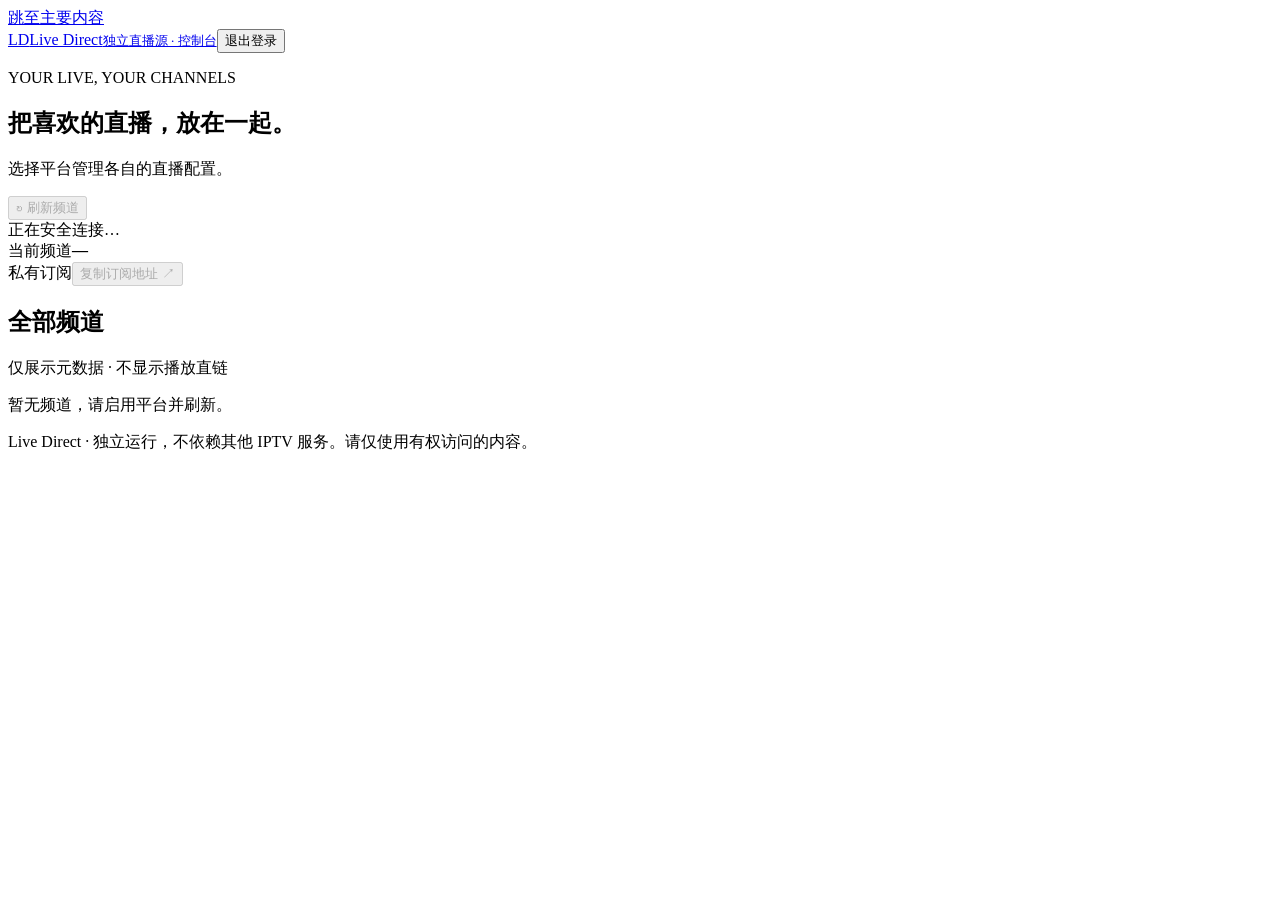
==== live_direct/web/index.html @ 9541593f "Optimize discovery and add safe Douyin share reflow playback" ====
<!doctype html>
<html lang="zh-CN"><head><meta charset="utf-8"><meta name="viewport" content="width=device-width, initial-scale=1"><meta name="referrer" content="no-referrer"><title>Live Direct · 直播控制台</title><link rel="stylesheet" href="/static/style.css"><script defer src="/static/qrcode.min.js"></script><script defer src="/static/admin.js"></script></head>
<body><a class="skip-link" href="#main">跳至主要内容</a><div class="shell"><header><a class="brand" href="/admin"><span class="mark">LD</span><span>Live Direct<small>独立直播源 · 控制台</small></span></a><button id="logout" class="text-button" type="button">退出登录</button></header>
<nav id="platform-nav" class="platform-nav" aria-label="控制台导航"></nav>
<main id="main"><section class="intro"><div><p class="eyebrow">YOUR LIVE, YOUR CHANNELS</p><h1 id="page-title">把喜欢的直播，放在一起。</h1><p id="page-description" class="muted">选择平台管理各自的直播配置。</p></div><button id="refresh" class="secondary" type="button" disabled>↻ 刷新频道</button></section>
<div id="notice" class="notice" role="status" aria-live="polite">正在安全连接…</div>
<section id="overview" class="overview" aria-label="运行概览"><div><span class="muted">当前频道</span><strong id="channel-count">—</strong></div><div id="platform-statuses" class="platform-statuses"></div><div class="subscription"><span class="muted">私有订阅</span><button id="copy-subscription" class="text-button" type="button" disabled>复制订阅地址 ↗</button></div></section>
<form id="config-form" hidden><div class="platform-grid"><section class="card" data-platform="douyin" hidden><div class="card-heading"><div class="platform-name"><span class="platform-icon dy">抖</span><div><h2>抖音直播</h2><p class="muted">分享链接 + 分类推荐</p></div></div><label class="toggle"><input type="checkbox" id="douyin-enabled" data-config-key="enabled" aria-label="启用抖音"><span></span></label></div>
<label for="douyin-share-links">手机分享链接（可选）</label><textarea id="douyin-share-links" data-config-key="share_links" data-value-type="lines" rows="3" placeholder="每行一个 https://v.douyin.com/短码/ 或含一个短链接的手机分享文案" aria-describedby="douyin-share-links-hint"></textarea><p id="douyin-share-links-hint" class="hint">最多 100 条，每条不超过 2048 字符；每行仅含一个抖音短链接，保存时自动提取并去重。通过手机分享链接添加主播；旧版房间配置仅作兼容保留。分享链接可能过期，主播重开播后如无法获取，请重新分享并更新链接。</p>
<label for="douyin-categories">推荐分类</label><input id="douyin-categories" data-config-key="categories" data-value-type="list" placeholder="例如：游戏, 音乐（留空不抓取推荐）"><p class="hint">分类名称或分类 ID，以逗号分隔。</p>
<div class="field-grid"><div><label for="douyin-count">推荐数量</label><input id="douyin-count" data-config-key="count" data-value-type="number" type="number" min="0" max="100" required></div><div><label for="douyin-min-viewers">最低热度</label><input id="douyin-min-viewers" data-config-key="min_viewers" data-value-type="number" type="number" min="0" max="1000000000" required></div></div>
<label for="douyin-quality">画质偏好</label><select id="douyin-quality" data-config-key="quality"><option value="FULL_HD1">原画 · FULL_HD1</option><option value="HD1">高清 · HD1</option><option value="SD2">标清 · SD2</option><option value="SD1">流畅 · SD1</option></select></section>
<section class="card" data-platform="bilibili" hidden><div class="card-heading"><div class="platform-name"><span class="platform-icon bili">哔</span><div><h2>哔哩哔哩</h2><p class="muted">手动房间 + 分区推荐</p></div></div><label class="toggle"><input type="checkbox" id="bilibili-enabled" data-config-key="enabled" aria-label="启用哔哩哔哩"><span></span></label></div>
<label for="bilibili-rooms">手动房间</label><textarea id="bilibili-rooms" data-config-key="rooms" data-value-type="list" rows="3" placeholder="每行一个房间 ID 或官方直播间链接"></textarea><p class="hint">仅接受数字 ID 或 live.bilibili.com 房间链接。</p>
<label for="bilibili-areas">推荐分区</label><input id="bilibili-areas" data-config-key="areas" data-value-type="list" placeholder="例如：网游, 赛事（留空不抓取推荐）"><p class="hint">分区名称或分区 ID，以逗号分隔。</p>
<div class="field-grid"><div><label for="bilibili-top-per-area">每区数量</label><input id="bilibili-top-per-area" data-config-key="top_per_area" data-value-type="number" type="number" min="0" max="50" required></div><div><label for="bilibili-min-online">最低人气</label><input id="bilibili-min-online" data-config-key="min_online" data-value-type="number" type="number" min="0" max="1000000000" required></div></div>
<label for="bilibili-quality">画质偏好</label><select id="bilibili-quality" data-config-key="quality" data-value-type="number"><option value="10000">原画 · 10000</option><option value="30000">杜比 · 30000</option><option value="20000">4K · 20000</option><option value="400">蓝光 · 400</option><option value="250">超清 · 250</option><option value="150">高清 · 150</option><option value="80">流畅 · 80</option><option value="0">自动 · 0</option></select><label class="check"><input id="bilibili-prefer-avc" data-config-key="prefer_avc" type="checkbox">优先 H.264，提升播放器兼容性</label>
<details><summary>登录态（可选）<span id="secret-state" class="secret-state">未配置</span></summary><p class="hint">仅表示凭证已保存，不代表登录有效。匿名可用时无需配置。凭证只发往固定官方接口，不回显、不写入浏览器存储。</p><div class="qr-action-row"><button id="bilibili-qr-btn" class="secondary" type="button">📷 扫码登录 Bilibili</button><span class="muted">使用哔哩哔哩手机客户端扫码快速授权</span></div><div id="bilibili-qr-box" class="qr-box" hidden><div id="bilibili-qr-code" class="qr-code"></div><p id="bilibili-qr-status" class="qr-status muted">正在生成二维码…</p><button id="bilibili-qr-cancel" class="text-button" type="button">取消扫码</button></div><label for="bilibili-sessdata">手动替换 SESSDATA</label><input id="bilibili-sessdata" type="password" autocomplete="new-password" spellcheck="false" placeholder="留空保留现有凭证"><label class="check"><input id="clear-sessdata" type="checkbox">明确清除已保存的 SESSDATA</label></details></section></div>
<div class="save-bar"><p class="muted">画质取决于直播间实际可用档位；HTTP-FLV 优先，HLS 兼容性由播放器决定。</p><button id="save" type="submit" disabled>保存配置</button></div></form>
<section class="card channels"><div class="card-heading"><h2 id="channels-heading">全部频道</h2><span class="muted">仅展示元数据 · 不显示播放直链</span></div><div id="channel-list" class="channel-list"><p class="muted">暂无频道，请启用平台并刷新。</p></div></section>
<footer>Live Direct · 独立运行，不依赖其他 IPTV 服务。请仅使用有权访问的内容。</footer></main></div></body></html>
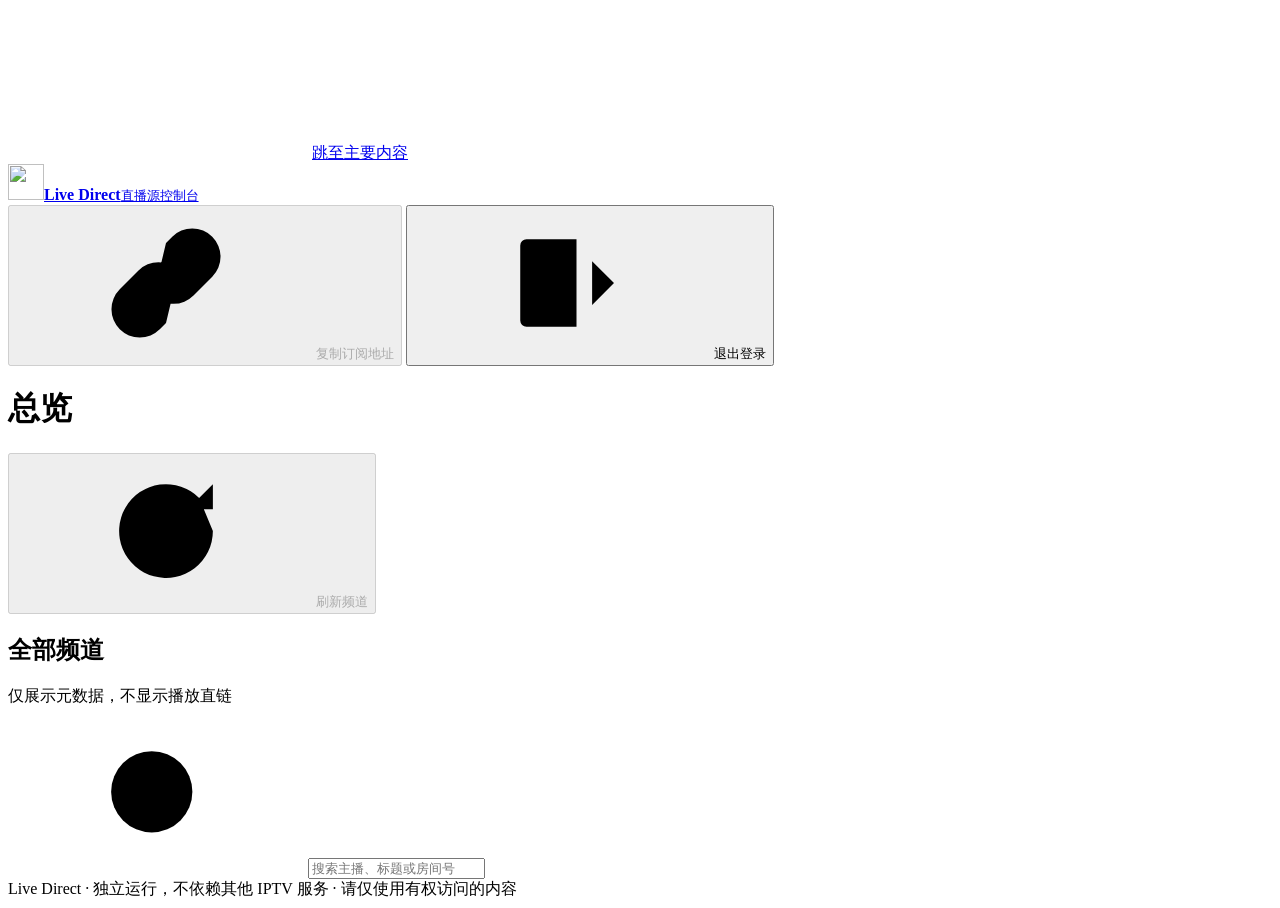
==== commit 849cb3ca: "Redesign admin console and add project icon - Sidebar layout with per-platform status dots and chann" ====
--- a/live_direct/web/index.html
+++ b/live_direct/web/index.html
@@ -1,21 +1,66 @@
 <!doctype html>
-<html lang="zh-CN"><head><meta charset="utf-8"><meta name="viewport" content="width=device-width, initial-scale=1"><meta name="referrer" content="no-referrer"><title>Live Direct · 直播控制台</title><link rel="stylesheet" href="/static/style.css"><script defer src="/static/qrcode.min.js"></script><script defer src="/static/admin.js"></script></head>
-<body><a class="skip-link" href="#main">跳至主要内容</a><div class="shell"><header><a class="brand" href="/admin"><span class="mark">LD</span><span>Live Direct<small>独立直播源 · 控制台</small></span></a><button id="logout" class="text-button" type="button">退出登录</button></header>
-<nav id="platform-nav" class="platform-nav" aria-label="控制台导航"></nav>
-<main id="main"><section class="intro"><div><p class="eyebrow">YOUR LIVE, YOUR CHANNELS</p><h1 id="page-title">把喜欢的直播，放在一起。</h1><p id="page-description" class="muted">选择平台管理各自的直播配置。</p></div><button id="refresh" class="secondary" type="button" disabled>↻ 刷新频道</button></section>
-<div id="notice" class="notice" role="status" aria-live="polite">正在安全连接…</div>
-<section id="overview" class="overview" aria-label="运行概览"><div><span class="muted">当前频道</span><strong id="channel-count">—</strong></div><div id="platform-statuses" class="platform-statuses"></div><div class="subscription"><span class="muted">私有订阅</span><button id="copy-subscription" class="text-button" type="button" disabled>复制订阅地址 ↗</button></div></section>
-<form id="config-form" hidden><div class="platform-grid"><section class="card" data-platform="douyin" hidden><div class="card-heading"><div class="platform-name"><span class="platform-icon dy">抖</span><div><h2>抖音直播</h2><p class="muted">分享链接 + 分类推荐</p></div></div><label class="toggle"><input type="checkbox" id="douyin-enabled" data-config-key="enabled" aria-label="启用抖音"><span></span></label></div>
-<label for="douyin-share-links">手机分享链接（可选）</label><textarea id="douyin-share-links" data-config-key="share_links" data-value-type="lines" rows="3" placeholder="每行一个 https://v.douyin.com/短码/ 或含一个短链接的手机分享文案" aria-describedby="douyin-share-links-hint"></textarea><p id="douyin-share-links-hint" class="hint">最多 100 条，每条不超过 2048 字符；每行仅含一个抖音短链接，保存时自动提取并去重。通过手机分享链接添加主播；旧版房间配置仅作兼容保留。分享链接可能过期，主播重开播后如无法获取，请重新分享并更新链接。</p>
-<label for="douyin-categories">推荐分类</label><input id="douyin-categories" data-config-key="categories" data-value-type="list" placeholder="例如：游戏, 音乐（留空不抓取推荐）"><p class="hint">分类名称或分类 ID，以逗号分隔。</p>
-<div class="field-grid"><div><label for="douyin-count">推荐数量</label><input id="douyin-count" data-config-key="count" data-value-type="number" type="number" min="0" max="100" required></div><div><label for="douyin-min-viewers">最低热度</label><input id="douyin-min-viewers" data-config-key="min_viewers" data-value-type="number" type="number" min="0" max="1000000000" required></div></div>
-<label for="douyin-quality">画质偏好</label><select id="douyin-quality" data-config-key="quality"><option value="FULL_HD1">原画 · FULL_HD1</option><option value="HD1">高清 · HD1</option><option value="SD2">标清 · SD2</option><option value="SD1">流畅 · SD1</option></select></section>
-<section class="card" data-platform="bilibili" hidden><div class="card-heading"><div class="platform-name"><span class="platform-icon bili">哔</span><div><h2>哔哩哔哩</h2><p class="muted">手动房间 + 分区推荐</p></div></div><label class="toggle"><input type="checkbox" id="bilibili-enabled" data-config-key="enabled" aria-label="启用哔哩哔哩"><span></span></label></div>
-<label for="bilibili-rooms">手动房间</label><textarea id="bilibili-rooms" data-config-key="rooms" data-value-type="list" rows="3" placeholder="每行一个房间 ID 或官方直播间链接"></textarea><p class="hint">仅接受数字 ID 或 live.bilibili.com 房间链接。</p>
-<label for="bilibili-areas">推荐分区</label><input id="bilibili-areas" data-config-key="areas" data-value-type="list" placeholder="例如：网游, 赛事（留空不抓取推荐）"><p class="hint">分区名称或分区 ID，以逗号分隔。</p>
-<div class="field-grid"><div><label for="bilibili-top-per-area">每区数量</label><input id="bilibili-top-per-area" data-config-key="top_per_area" data-value-type="number" type="number" min="0" max="50" required></div><div><label for="bilibili-min-online">最低人气</label><input id="bilibili-min-online" data-config-key="min_online" data-value-type="number" type="number" min="0" max="1000000000" required></div></div>
-<label for="bilibili-quality">画质偏好</label><select id="bilibili-quality" data-config-key="quality" data-value-type="number"><option value="10000">原画 · 10000</option><option value="30000">杜比 · 30000</option><option value="20000">4K · 20000</option><option value="400">蓝光 · 400</option><option value="250">超清 · 250</option><option value="150">高清 · 150</option><option value="80">流畅 · 80</option><option value="0">自动 · 0</option></select><label class="check"><input id="bilibili-prefer-avc" data-config-key="prefer_avc" type="checkbox">优先 H.264，提升播放器兼容性</label>
-<details><summary>登录态（可选）<span id="secret-state" class="secret-state">未配置</span></summary><p class="hint">仅表示凭证已保存，不代表登录有效。匿名可用时无需配置。凭证只发往固定官方接口，不回显、不写入浏览器存储。</p><div class="qr-action-row"><button id="bilibili-qr-btn" class="secondary" type="button">📷 扫码登录 Bilibili</button><span class="muted">使用哔哩哔哩手机客户端扫码快速授权</span></div><div id="bilibili-qr-box" class="qr-box" hidden><div id="bilibili-qr-code" class="qr-code"></div><p id="bilibili-qr-status" class="qr-status muted">正在生成二维码…</p><button id="bilibili-qr-cancel" class="text-button" type="button">取消扫码</button></div><label for="bilibili-sessdata">手动替换 SESSDATA</label><input id="bilibili-sessdata" type="password" autocomplete="new-password" spellcheck="false" placeholder="留空保留现有凭证"><label class="check"><input id="clear-sessdata" type="checkbox">明确清除已保存的 SESSDATA</label></details></section></div>
-<div class="save-bar"><p class="muted">画质取决于直播间实际可用档位；HTTP-FLV 优先，HLS 兼容性由播放器决定。</p><button id="save" type="submit" disabled>保存配置</button></div></form>
-<section class="card channels"><div class="card-heading"><h2 id="channels-heading">全部频道</h2><span class="muted">仅展示元数据 · 不显示播放直链</span></div><div id="channel-list" class="channel-list"><p class="muted">暂无频道，请启用平台并刷新。</p></div></section>
-<footer>Live Direct · 独立运行，不依赖其他 IPTV 服务。请仅使用有权访问的内容。</footer></main></div></body></html>
+<html lang="zh-CN"><head><meta charset="utf-8"><meta name="viewport" content="width=device-width, initial-scale=1"><meta name="referrer" content="no-referrer"><meta name="theme-color" content="#f6f6fb"><title>Live Direct · 直播控制台</title><link rel="icon" href="/static/icon.svg" type="image/svg+xml"><link rel="apple-touch-icon" href="/static/icon-180.png"><link rel="stylesheet" href="/static/style.css"><script defer src="/static/qrcode.min.js"></script><script defer src="/static/admin.js"></script></head>
+<body>
+<svg class="sprite" aria-hidden="true" focusable="false">
+<symbol id="i-home" viewBox="0 0 24 24"><path d="M4 11.5 12 5l8 6.5V19a1 1 0 0 1-1 1h-4.5v-5h-5v5H5a1 1 0 0 1-1-1z"/></symbol>
+<symbol id="i-refresh" viewBox="0 0 24 24"><path d="M19.5 12a7.5 7.5 0 1 1-2.2-5.3M19.5 4.5v4h-4"/></symbol>
+<symbol id="i-link" viewBox="0 0 24 24"><path d="M10 14a4.5 4.5 0 0 0 6.4 0l3-3a4.5 4.5 0 0 0-6.4-6.4l-1 1M14 10a4.5 4.5 0 0 0-6.4 0l-3 3a4.5 4.5 0 0 0 6.4 6.4l1-1"/></symbol>
+<symbol id="i-logout" viewBox="0 0 24 24"><path d="M14 5H6a1 1 0 0 0-1 1v12a1 1 0 0 0 1 1h8M10 12h10m-3.5-3.5L20 12l-3.5 3.5"/></symbol>
+<symbol id="i-search" viewBox="0 0 24 24"><circle cx="11" cy="11" r="6.5"/><path d="m16 16 4 4"/></symbol>
+<symbol id="i-plus" viewBox="0 0 24 24"><path d="M12 5v14M5 12h14"/></symbol>
+<symbol id="i-x" viewBox="0 0 24 24"><path d="m6 6 12 12M18 6 6 18"/></symbol>
+<symbol id="i-arrow" viewBox="0 0 24 24"><path d="M5 12h14m-5-5 5 5-5 5"/></symbol>
+<symbol id="i-check" viewBox="0 0 24 24"><path d="m5 12.5 4.5 4.5L19 7.5"/></symbol>
+<symbol id="i-alert" viewBox="0 0 24 24"><path d="M12 4 3 19.5h18zM12 10v4.5M12 17.2v.3"/></symbol>
+<symbol id="i-qr" viewBox="0 0 24 24"><path d="M4 4h6v6H4zM14 4h6v6h-6zM4 14h6v6H4zM14 14h2.5v2.5H14zM17.5 17.5H20V20h-2.5zM14 20h1M20 14v1"/></symbol>
+<symbol id="i-tv" viewBox="0 0 24 24"><rect x="3" y="6" width="18" height="12.5" rx="2"/><path d="m8.5 2.5 3.5 3.5 3.5-3.5M9 21h6"/></symbol>
+</svg>
+<a class="skip-link" href="#main">跳至主要内容</a>
+<div class="app">
+<aside class="sidebar">
+  <a class="brand" href="/admin"><img src="/static/icon.svg" alt="" width="36" height="36"><span><b>Live Direct</b><small>直播源控制台</small></span></a>
+  <nav id="nav" class="nav" aria-label="控制台导航"></nav>
+  <div class="sidebar-foot">
+    <button id="copy-subscription" class="btn btn-primary btn-block" type="button" disabled><svg class="icon"><use href="#i-link"/></svg>复制订阅地址</button>
+    <button id="logout" class="btn btn-ghost btn-block" type="button"><svg class="icon"><use href="#i-logout"/></svg>退出登录</button>
+  </div>
+</aside>
+<main id="main" class="main" tabindex="-1">
+  <p id="open-warning" class="banner banner-danger" hidden><svg class="icon"><use href="#i-alert"/></svg><span>当前后台免登录：所有能访问本服务的人都能修改配置并获取订阅。仅限可信内网/VPN，禁止直接开放公网。</span></p>
+  <header class="page-head">
+    <div class="page-title"><span id="page-badge" class="platform-badge" hidden></span><div><h1 id="page-title">总览</h1><p id="page-description" class="muted"></p></div></div>
+    <div class="head-actions"><span id="last-refresh" class="muted small"></span><button id="refresh" class="btn" type="button" disabled><svg class="icon"><use href="#i-refresh"/></svg><span>刷新频道</span></button></div>
+  </header>
+
+  <section id="overview-view" class="view" hidden>
+    <div class="stats">
+      <div class="stat"><span class="muted">当前频道</span><strong id="stat-channels">—</strong></div>
+      <div class="stat"><span class="muted">已启用平台</span><strong id="stat-enabled">—</strong></div>
+      <div class="stat"><span class="muted">上次刷新</span><strong id="stat-updated">—</strong></div>
+    </div>
+    <div id="platform-cards" class="platform-cards"></div>
+    <section class="card howto">
+      <div class="howto-icon"><svg class="icon"><use href="#i-tv"/></svg></div>
+      <div><h2>在播放器中使用</h2><p class="muted">点击左侧「复制订阅地址」，粘贴到 APTV 等支持 M3U 的播放器。频道播放时实时解析并直连平台 CDN，本服务不转发视频。订阅地址包含私有令牌，请勿公开分享。</p></div>
+      <button id="copy-subscription-2" class="btn" type="button" disabled><svg class="icon"><use href="#i-link"/></svg>复制订阅地址</button>
+    </section>
+  </section>
+
+  <form id="config-form" class="view" hidden novalidate>
+    <div id="config-body" class="config-body"></div>
+    <div id="save-bar" class="save-bar" hidden><span><b>有未保存的更改</b><span class="muted">保存后会自动刷新本平台频道</span></span><span class="save-actions"><button id="discard" class="btn btn-ghost" type="button">撤销</button><button id="save" class="btn btn-primary" type="submit">保存配置</button></span></div>
+  </form>
+
+  <section class="card channels" aria-labelledby="channels-heading">
+    <div class="channels-head">
+      <div><h2 id="channels-heading">全部频道</h2><p id="channels-summary" class="muted small">仅展示元数据，不显示播放直链</p></div>
+      <label class="search"><svg class="icon"><use href="#i-search"/></svg><input id="channel-search" type="search" placeholder="搜索主播、标题或房间号" aria-label="搜索频道"></label>
+    </div>
+    <div id="channel-filters" class="filters" role="group" aria-label="按平台筛选"></div>
+    <div id="channel-list" class="channel-list"></div>
+  </section>
+  <footer class="footer">Live Direct · 独立运行，不依赖其他 IPTV 服务 · 请仅使用有权访问的内容</footer>
+</main>
+</div>
+<div id="toasts" class="toasts" role="status" aria-live="polite"></div>
+</body></html>
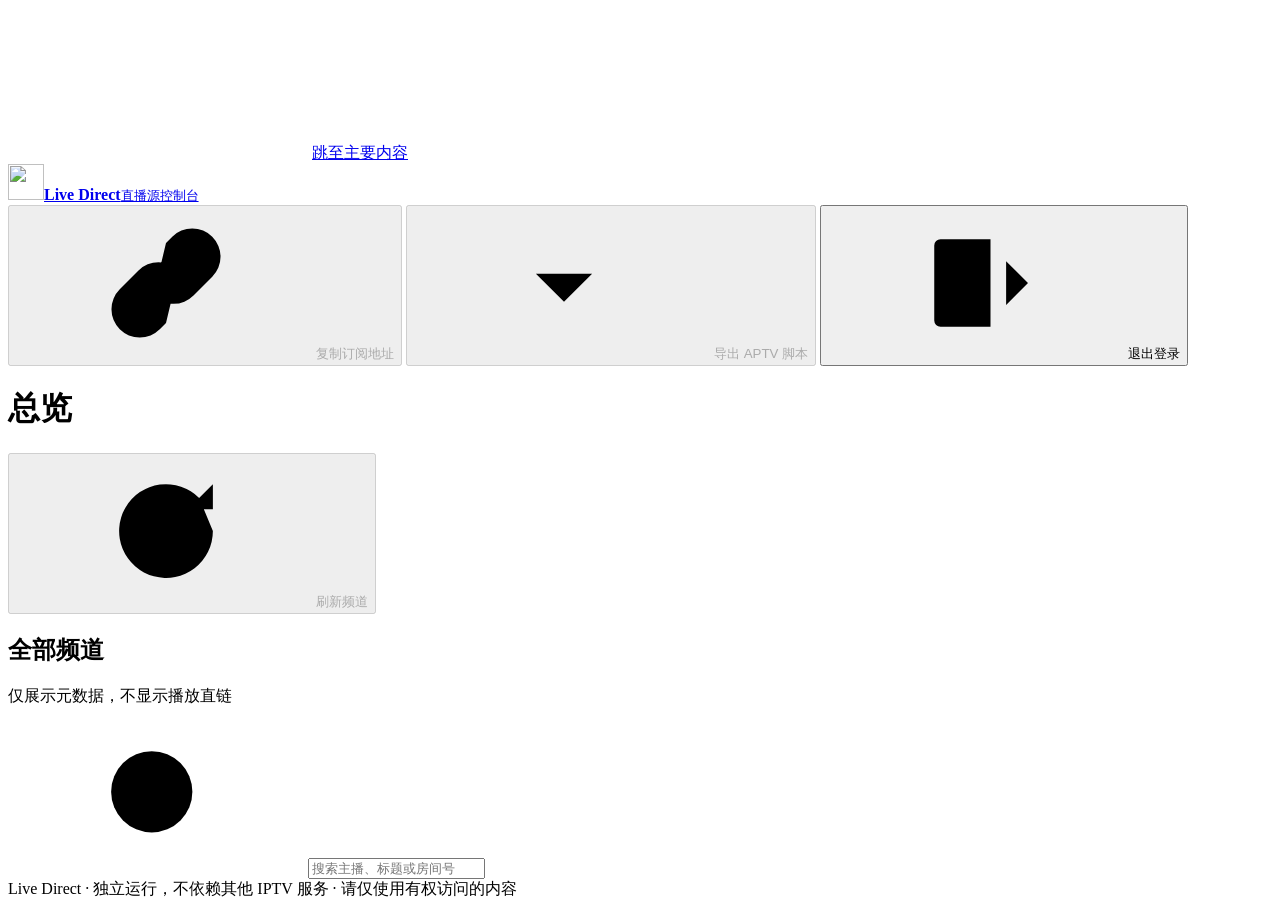
==== commit 62b715ca: "Admin: export an APTV script with the current settings built in The bundler moves into live_direct/b" ====
--- a/live_direct/web/index.html
+++ b/live_direct/web/index.html
@@ -5,6 +5,7 @@
 <symbol id="i-home" viewBox="0 0 24 24"><path d="M4 11.5 12 5l8 6.5V19a1 1 0 0 1-1 1h-4.5v-5h-5v5H5a1 1 0 0 1-1-1z"/></symbol>
 <symbol id="i-refresh" viewBox="0 0 24 24"><path d="M19.5 12a7.5 7.5 0 1 1-2.2-5.3M19.5 4.5v4h-4"/></symbol>
 <symbol id="i-link" viewBox="0 0 24 24"><path d="M10 14a4.5 4.5 0 0 0 6.4 0l3-3a4.5 4.5 0 0 0-6.4-6.4l-1 1M14 10a4.5 4.5 0 0 0-6.4 0l-3 3a4.5 4.5 0 0 0 6.4 6.4l1-1"/></symbol>
+<symbol id="i-download" viewBox="0 0 24 24"><path d="M12 4v11m-4.5-4.5L12 15l4.5-4.5M5 19.5h14"/></symbol>
 <symbol id="i-logout" viewBox="0 0 24 24"><path d="M14 5H6a1 1 0 0 0-1 1v12a1 1 0 0 0 1 1h8M10 12h10m-3.5-3.5L20 12l-3.5 3.5"/></symbol>
 <symbol id="i-search" viewBox="0 0 24 24"><circle cx="11" cy="11" r="6.5"/><path d="m16 16 4 4"/></symbol>
 <symbol id="i-plus" viewBox="0 0 24 24"><path d="M12 5v14M5 12h14"/></symbol>
@@ -14,6 +15,9 @@
 <symbol id="i-alert" viewBox="0 0 24 24"><path d="M12 4 3 19.5h18zM12 10v4.5M12 17.2v.3"/></symbol>
 <symbol id="i-qr" viewBox="0 0 24 24"><path d="M4 4h6v6H4zM14 4h6v6h-6zM4 14h6v6H4zM14 14h2.5v2.5H14zM17.5 17.5H20V20h-2.5zM14 20h1M20 14v1"/></symbol>
 <symbol id="i-tv" viewBox="0 0 24 24"><rect x="3" y="6" width="18" height="12.5" rx="2"/><path d="m8.5 2.5 3.5 3.5 3.5-3.5M9 21h6"/></symbol>
+<!-- Platform marks from Simple Icons (CC0-1.0 data); trademarks belong to their owners. -->
+<symbol id="logo-douyin" viewBox="-1 -1 26 26"><path id="logo-douyin-note" d="M12.525.02c1.31-.02 2.61-.01 3.91-.02.08 1.53.63 3.09 1.75 4.17 1.12 1.11 2.7 1.62 4.24 1.79v4.03c-1.44-.05-2.89-.35-4.2-.97-.57-.26-1.1-.59-1.62-.93-.01 2.92.01 5.84-.02 8.75-.08 1.4-.54 2.79-1.35 3.94-1.31 1.92-3.58 3.17-5.91 3.21-1.43.08-2.86-.31-4.08-1.03-2.02-1.19-3.44-3.37-3.65-5.71-.02-.5-.03-1-.01-1.49.18-1.9 1.12-3.72 2.58-4.96 1.66-1.44 3.98-2.13 6.15-1.72.02 1.48-.04 2.96-.04 4.44-.99-.32-2.15-.23-3.02.37-.63.41-1.11 1.04-1.36 1.75-.21.51-.15 1.07-.14 1.61.24 1.64 1.82 3.02 3.5 2.87 1.12-.01 2.19-.66 2.77-1.61.19-.33.4-.67.41-1.06.1-1.79.06-3.57.07-5.36.01-4.03-.01-8.05.02-12.07z"/><use href="#logo-douyin-note" x="-.9" y="-.7" fill="#25f4ee"/><use href="#logo-douyin-note" x=".9" y=".7" fill="#fe2c55"/><use href="#logo-douyin-note" fill="#fff"/></symbol>
+<symbol id="logo-bilibili" viewBox="0 0 24 24"><path d="M17.813 4.653h.854c1.51.054 2.769.578 3.773 1.574 1.004.995 1.524 2.249 1.56 3.76v7.36c-.036 1.51-.556 2.769-1.56 3.773s-2.262 1.524-3.773 1.56H5.333c-1.51-.036-2.769-.556-3.773-1.56S.036 18.858 0 17.347v-7.36c.036-1.511.556-2.765 1.56-3.76 1.004-.996 2.262-1.52 3.773-1.574h.774l-1.174-1.12a1.234 1.234 0 0 1-.373-.906c0-.356.124-.658.373-.907l.027-.027c.267-.249.573-.373.92-.373.347 0 .653.124.92.373L9.653 4.44c.071.071.134.142.187.213h4.267a.836.836 0 0 1 .16-.213l2.853-2.747c.267-.249.573-.373.92-.373.347 0 .662.151.929.4.267.249.391.551.391.907 0 .355-.124.657-.373.906zM5.333 7.24c-.746.018-1.373.276-1.88.773-.506.498-.769 1.13-.786 1.894v7.52c.017.764.28 1.395.786 1.893.507.498 1.134.756 1.88.773h13.334c.746-.017 1.373-.275 1.88-.773.506-.498.769-1.129.786-1.893v-7.52c-.017-.765-.28-1.396-.786-1.894-.507-.497-1.134-.755-1.88-.773zM8 11.107c.373 0 .684.124.933.373.25.249.383.569.4.96v1.173c-.017.391-.15.711-.4.96-.249.25-.56.374-.933.374s-.684-.125-.933-.374c-.25-.249-.383-.569-.4-.96V12.44c0-.373.129-.689.386-.947.258-.257.574-.386.947-.386zm8 0c.373 0 .684.124.933.373.25.249.383.569.4.96v1.173c-.017.391-.15.711-.4.96-.249.25-.56.374-.933.374s-.684-.125-.933-.374c-.25-.249-.383-.569-.4-.96V12.44c.017-.391.15-.711.4-.96.249-.249.56-.373.933-.373Z"/></symbol>
 </svg>
 <a class="skip-link" href="#main">跳至主要内容</a>
 <div class="app">
@@ -22,6 +26,7 @@
   <nav id="nav" class="nav" aria-label="控制台导航"></nav>
   <div class="sidebar-foot">
     <button id="copy-subscription" class="btn btn-primary btn-block" type="button" disabled><svg class="icon"><use href="#i-link"/></svg>复制订阅地址</button>
+    <button id="export-aptv" class="btn btn-block" type="button" disabled title="下载已写入当前配置的单文件脚本，在 APTV 中作为服务导入即可使用"><svg class="icon"><use href="#i-download"/></svg>导出 APTV 脚本</button>
     <button id="logout" class="btn btn-ghost btn-block" type="button"><svg class="icon"><use href="#i-logout"/></svg>退出登录</button>
   </div>
 </aside>
